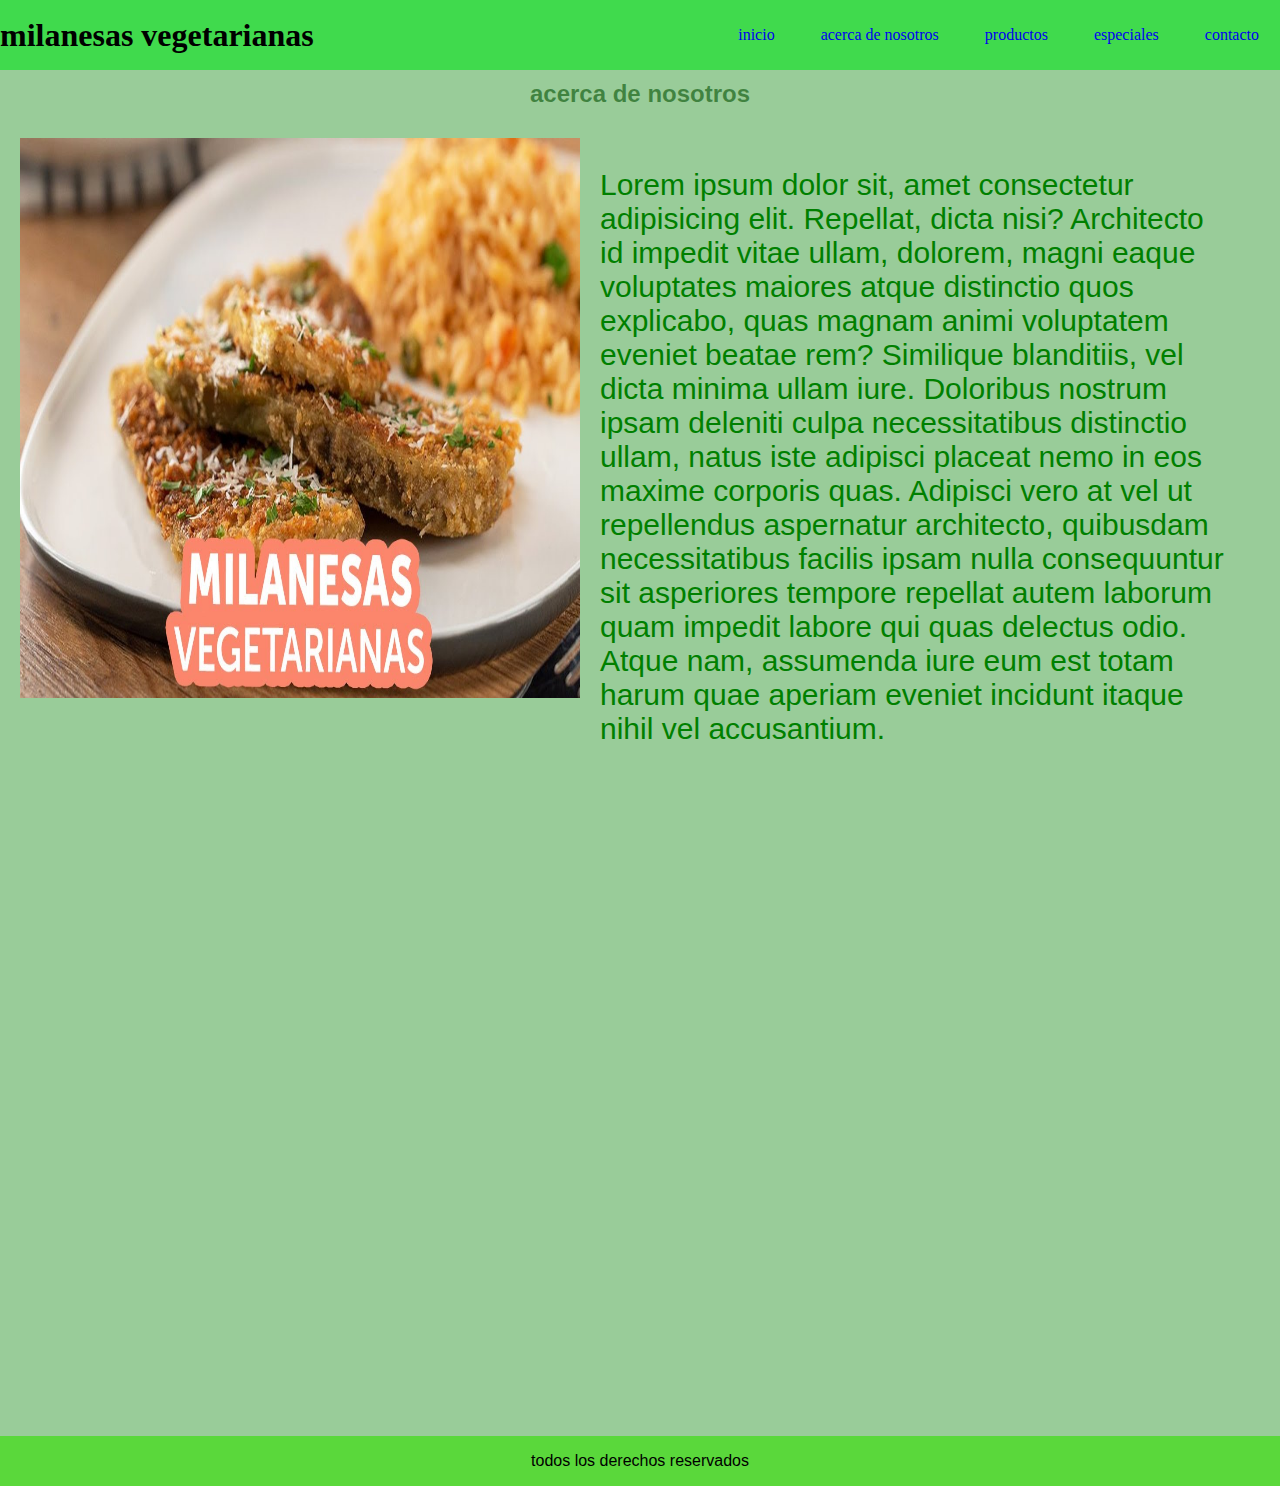
==== paginas/acerca de nosotros.html @ 4ccb62bc "primer commit" ====
<!DOCTYPE html>
<html lang="en">

<head>
    <meta charset="UTF-8">
    <meta http-equiv="X-UA-Compatible" content="IE=edge">
    <meta name="viewport" content="width=device-width, initial-scale=1.0">
    <title>Document</title>
    <link rel="stylesheet" href="../css/style.css">
</head>

<body>
    <header class="contenedor--header">
        <div>
            <h1>milanesas vegetarianas</h1>
        </div>
        <nav class="navbar">
            <ul>
                <li class="item-list"><a href="/index.html">inicio</a></li>
                <li class="item-list"><a href="./acerca de nosotros.html">acerca de nosotros</a></li>
                <li class="item-list"><a href="./productos.html">productos</a></li>
                <li class="item-list"><a href="./especiales.html">especiales</a></li>
                <li class="item-list"><a href="./contacto.html">contacto</a></li>
            </ul>
        </nav>
    </header>
    <main>
        <h2 class="titulo2">acerca de nosotros</h2>
        <img class="acerca" src="../assnt/imagenes/milanesaacerca.jpg" alt="">
        <div class="food">
        <p>Lorem ipsum dolor sit, amet consectetur adipisicing elit. Repellat, dicta nisi? Architecto id impedit vitae
            ullam, dolorem, magni eaque voluptates maiores atque distinctio quos explicabo, quas magnam animi voluptatem
            eveniet beatae rem? Similique blanditiis, vel dicta minima ullam iure. Doloribus nostrum ipsam deleniti
            culpa necessitatibus distinctio ullam, natus iste adipisci placeat nemo in eos maxime corporis quas.
            Adipisci vero at vel ut repellendus aspernatur architecto, quibusdam necessitatibus facilis ipsam nulla
            consequuntur sit asperiores tempore repellat autem laborum quam impedit labore qui quas delectus odio. Atque
            nam, assumenda iure eum est totam harum quae aperiam eveniet incidunt itaque nihil vel accusantium.</p>
        </div>
    </main>
    <footer class="footer">todos los derechos reservados</footer>
</body>

</html>
---- css/style.css ----
* {
    margin: 0;
    padding: 0;
    box-sizing: border-box;
    position: relative;
}

body {
    background-color: rgba(0, 128, 0, 40%);
}

.contenedor--header {
    display: flex;
    height: 70px;
    background-color: rgb(64, 218, 77);
    justify-content: space-between;
    align-items: center;
}

.navbar ul li {
    list-style: none;
    display: inline-block;
    padding: 1rem;
}

.item-list a {
    text-decoration: none;
    padding: 5px;
}

.titulo h1 {
    background-color: rgb(64, 218, 77);
    padding-top: 10px;
    padding-bottom: 10px;
    font-family: Verdana, Geneva, Tahoma, sans-serif;
}

.item-list a:hover {
    color: green;
    padding: 10px 10px;
}

.titulo2 {
    padding: 10px;
    text-align: center;
    color: rgba(11, 88, 11, 0.623);
    font-family: Verdana, Geneva, Tahoma, sans-serif;
}

.contenedor1 img {
    float: left;
    padding: 50px;
    width: 500px;
    height: 500px;
}

.contenedor1 p {
    font-size: 30px;
    font-family: 'Trebuchet MS', 'Lucida Sans Unicode', 'Lucida Grande', 'Lucida Sans', Arial, sans-serif;
    color: green;
}

.contenedor2 img {
    float: right;
    padding: 50px;
    width: 500px;
    height: 500px;
}

.contenedor2 p {
    padding: 50px;
    font-size: 30px;
    font-family: 'Trebuchet MS', 'Lucida Sans Unicode', 'Lucida Grande', 'Lucida Sans', Arial, sans-serif;
    color: green;
}



.acerca {
    float: left;
    padding: 20px;
    width: 600px;
    height: 600px;
}

.food {
    padding: 50px;
    font-size: 30px;
    font-family: 'Trebuchet MS', 'Lucida Sans Unicode', 'Lucida Grande', 'Lucida Sans', Arial, sans-serif;
    color: green;
}

.rellena {
    display: flex;
    justify-content: center;
    align-items: center;
}

.conteiner {
    display: flex;
    justify-content: center;
}

.imagen-uu {
    width: 500px;
    margin-left: 25px;
    margin-right: 25px;
}

.h2-1 {
    display: flex;
    justify-content: center;
    padding-top: 30px;
    padding-bottom: 30px;
}

.form {
    position: absolute;
    left: 50px;
    width: 20%;
    margin-top: 50px;
    padding: 30px;
    align-content: center;
    text-align:center;
}

.form .info {
    margin-bottom: 15px;
    align-items: center;
    display: -webkit-box;
    display: -ms-flexbox;
    display: flex;
    -webkit-box-pack: justify;
    -ms-flex-pack: justify;
    justify-content: space-between;
    -webkit-box-align: center;
    -ms-flex-align: center;
}

.fieldset {
    background-color: transparent;
    border: rgb(31, 192, 144) 5px inset; 
} 

.legenda {
    margin-top: 10%;
}

.input {
    align-content: center;
    align-items: center;
    padding: 5%;
    border: 1px solid #ccc;
}

.footer {
    background-color: rgb(90, 216, 59);
    font-family: 'Trebuchet MS', 'Lucida Sans Unicode', 'Lucida Grande', 'Lucida Sans', Arial, sans-serif;
    padding: 1em 0;
    text-align: center;
    margin-top: 50%;
}
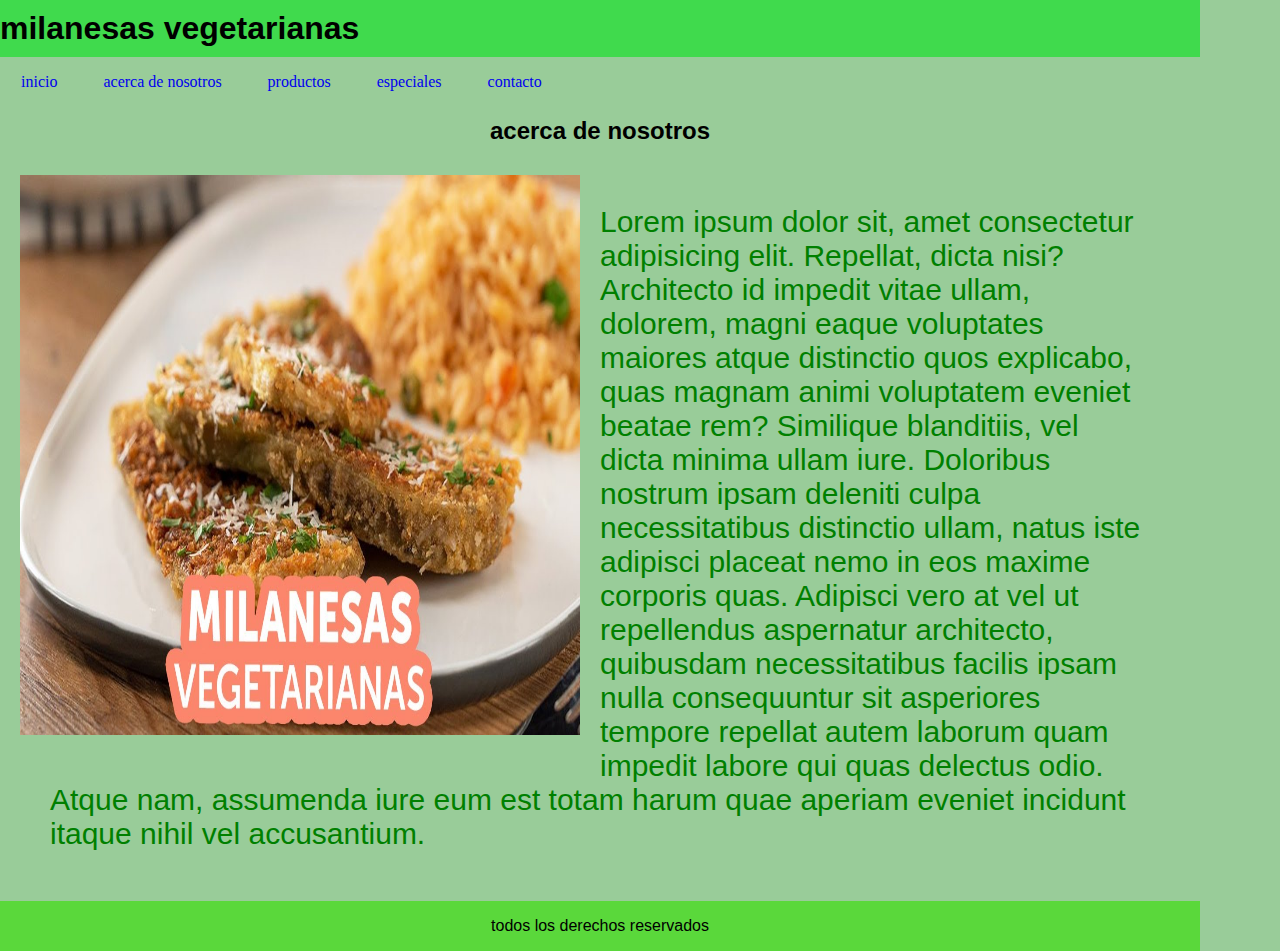
==== commit 503f5f44: "haciendo responsive el sitio" ====
--- a/paginas/acerca de nosotros.html
+++ b/paginas/acerca de nosotros.html
@@ -10,34 +10,42 @@
 </head>
 
 <body>
-    <header class="contenedor--header">
-        <div>
-            <h1>milanesas vegetarianas</h1>
-        </div>
-        <nav class="navbar">
-            <ul>
-                <li class="item-list"><a href="/index.html">inicio</a></li>
-                <li class="item-list"><a href="./acerca de nosotros.html">acerca de nosotros</a></li>
-                <li class="item-list"><a href="./productos.html">productos</a></li>
-                <li class="item-list"><a href="./especiales.html">especiales</a></li>
-                <li class="item-list"><a href="./contacto.html">contacto</a></li>
-            </ul>
-        </nav>
-    </header>
-    <main>
-        <h2 class="titulo2">acerca de nosotros</h2>
-        <img class="acerca" src="../assnt/imagenes/milanesaacerca.jpg" alt="">
-        <div class="food">
-        <p>Lorem ipsum dolor sit, amet consectetur adipisicing elit. Repellat, dicta nisi? Architecto id impedit vitae
-            ullam, dolorem, magni eaque voluptates maiores atque distinctio quos explicabo, quas magnam animi voluptatem
-            eveniet beatae rem? Similique blanditiis, vel dicta minima ullam iure. Doloribus nostrum ipsam deleniti
-            culpa necessitatibus distinctio ullam, natus iste adipisci placeat nemo in eos maxime corporis quas.
-            Adipisci vero at vel ut repellendus aspernatur architecto, quibusdam necessitatibus facilis ipsam nulla
-            consequuntur sit asperiores tempore repellat autem laborum quam impedit labore qui quas delectus odio. Atque
-            nam, assumenda iure eum est totam harum quae aperiam eveniet incidunt itaque nihil vel accusantium.</p>
-        </div>
-    </main>
-    <footer class="footer">todos los derechos reservados</footer>
+    <div class="contenedor">
+        <header>
+            <div class="titulo">
+                <h1>milanesas vegetarianas</h1>
+            </div>
+            <nav class="navbar">
+                <ul>
+                    <li class="item-list"><a href="/index.html">inicio</a></li>
+                    <li class="item-list"><a href="./acerca de nosotros.html">acerca de nosotros</a></li>
+                    <li class="item-list"><a href="./productos.html">productos</a></li>
+                    <li class="item-list"><a href="./especiales.html">especiales</a></li>
+                    <li class="item-list"><a href="./contacto.html">contacto</a></li>
+                </ul>
+            </nav>
+        </header>
+        <main>
+            <h2 class="titulo2">acerca de nosotros</h2>
+            <img class="acerca" src="../assnt/imagenes/milanesaacerca.jpg" alt="">
+            <div class="food">
+                <p>Lorem ipsum dolor sit, amet consectetur adipisicing elit. Repellat, dicta nisi? Architecto id impedit
+                    vitae
+                    ullam, dolorem, magni eaque voluptates maiores atque distinctio quos explicabo, quas magnam animi
+                    voluptatem
+                    eveniet beatae rem? Similique blanditiis, vel dicta minima ullam iure. Doloribus nostrum ipsam
+                    deleniti
+                    culpa necessitatibus distinctio ullam, natus iste adipisci placeat nemo in eos maxime corporis quas.
+                    Adipisci vero at vel ut repellendus aspernatur architecto, quibusdam necessitatibus facilis ipsam
+                    nulla
+                    consequuntur sit asperiores tempore repellat autem laborum quam impedit labore qui quas delectus
+                    odio. Atque
+                    nam, assumenda iure eum est totam harum quae aperiam eveniet incidunt itaque nihil vel accusantium.
+                </p>
+            </div>
+        </main>
+        <footer class="footer">todos los derechos reservados</footer>
+    </div>
 </body>
 
 </html>--- a/css/style.css
+++ b/css/style.css
@@ -9,12 +9,15 @@
     background-color: rgba(0, 128, 0, 40%);
 }
 
-.contenedor--header {
-    display: flex;
-    height: 70px;
-    background-color: rgb(64, 218, 77);
-    justify-content: space-between;
-    align-items: center;
+.contenedor {
+    width: 100%;
+    max-width: 1200px;
+    overflow: hidden;
+}
+
+.contenedor-main {
+    width: 100%;
+    box-sizing: border-box;
 }
 
 .navbar ul li {
@@ -43,19 +46,20 @@
 .titulo2 {
     padding: 10px;
     text-align: center;
-    color: rgba(11, 88, 11, 0.623);
+    color:black;
     font-family: Verdana, Geneva, Tahoma, sans-serif;
 }
 
 .contenedor1 img {
     float: left;
     padding: 50px;
-    width: 500px;
-    height: 500px;
+    width: 100%;
+    height: auto;
 }
 
 .contenedor1 p {
-    font-size: 30px;
+    padding: 50px;
+    font-size: 20px;
     font-family: 'Trebuchet MS', 'Lucida Sans Unicode', 'Lucida Grande', 'Lucida Sans', Arial, sans-serif;
     color: green;
 }
@@ -63,18 +67,16 @@
 .contenedor2 img {
     float: right;
     padding: 50px;
-    width: 500px;
-    height: 500px;
+    width: 100%;
+    height: auto;
 }
 
 .contenedor2 p {
     padding: 50px;
-    font-size: 30px;
+    font-size: 20px;
     font-family: 'Trebuchet MS', 'Lucida Sans Unicode', 'Lucida Grande', 'Lucida Sans', Arial, sans-serif;
     color: green;
 }
-
-
 
 .acerca {
     float: left;
@@ -108,6 +110,7 @@
 }
 
 .h2-1 {
+    color: black;
     display: flex;
     justify-content: center;
     padding-top: 30px;
@@ -121,7 +124,7 @@
     margin-top: 50px;
     padding: 30px;
     align-content: center;
-    text-align:center;
+    text-align: center;
 }
 
 .form .info {
@@ -139,8 +142,8 @@
 
 .fieldset {
     background-color: transparent;
-    border: rgb(31, 192, 144) 5px inset; 
-} 
+    border: rgb(31, 192, 144) 5px inset;
+}
 
 .legenda {
     margin-top: 10%;
@@ -158,5 +161,11 @@
     font-family: 'Trebuchet MS', 'Lucida Sans Unicode', 'Lucida Grande', 'Lucida Sans', Arial, sans-serif;
     padding: 1em 0;
     text-align: center;
-    margin-top: 50%;
+    width: 100%;
 }
+
+@media screen and (max-width:1024) {
+    .contenedor {
+        width: 100%
+    }
+}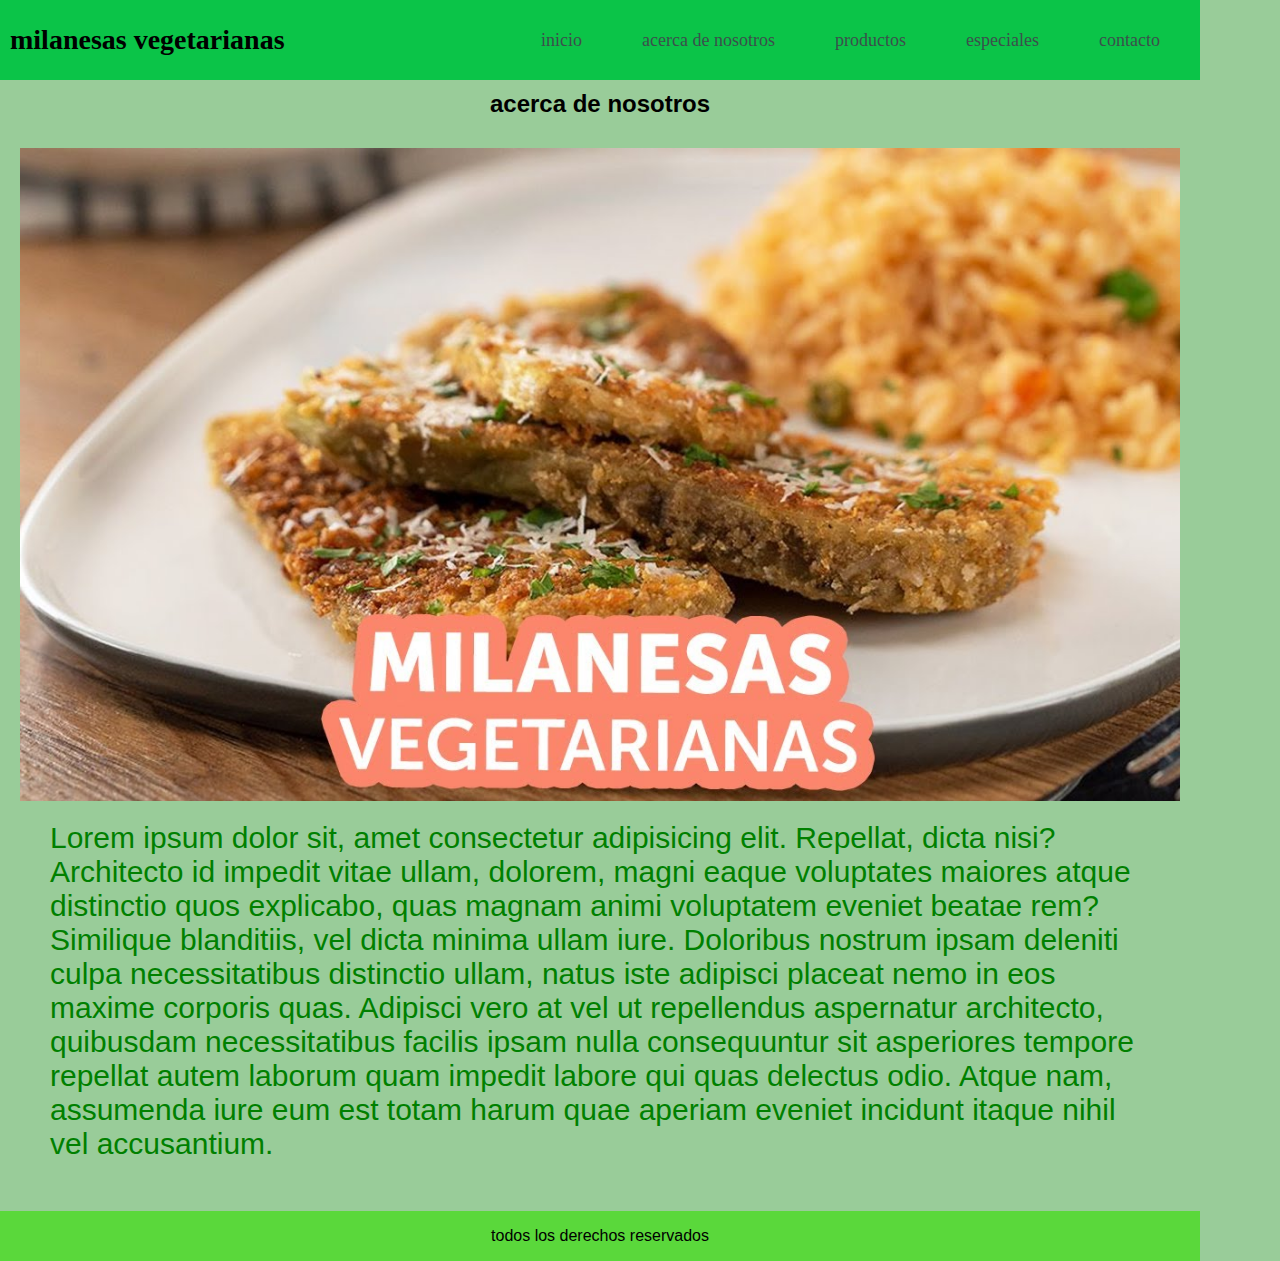
==== commit 8773157c: "responsive posiblemente terminado" ====
--- a/paginas/acerca de nosotros.html
+++ b/paginas/acerca de nosotros.html
@@ -15,15 +15,21 @@
             <div class="titulo">
                 <h1>milanesas vegetarianas</h1>
             </div>
-            <nav class="navbar">
-                <ul>
-                    <li class="item-list"><a href="/index.html">inicio</a></li>
-                    <li class="item-list"><a href="./acerca de nosotros.html">acerca de nosotros</a></li>
-                    <li class="item-list"><a href="./productos.html">productos</a></li>
-                    <li class="item-list"><a href="./especiales.html">especiales</a></li>
-                    <li class="item-list"><a href="./contacto.html">contacto</a></li>
-                </ul>
-            </nav>
+            <div class="bars">
+                <div class="line"></div>
+                <div class="line"></div>
+                <div class="line"></div>
+            </div>
+                <nav class="navbar">
+                    <ul>
+                        <li class="item-list"><a href="/index.html">inicio</a></li>
+                        <li class="item-list"><a href="./acerca de nosotros.html">acerca de nosotros</a></li>
+                        <li class="item-list"><a href="./productos.html">productos</a></li>
+                        <li class="item-list"><a href="./especiales.html">especiales</a></li>
+                        <li class="item-list"><a href="./contacto.html">contacto</a></li>
+                    </ul>
+                </nav>
+
         </header>
         <main>
             <h2 class="titulo2">acerca de nosotros</h2>
@@ -46,6 +52,7 @@
         </main>
         <footer class="footer">todos los derechos reservados</footer>
     </div>
+    <script src="script.js"></script>
 </body>
 
 </html>--- a/css/style.css
+++ b/css/style.css
@@ -2,7 +2,8 @@
     margin: 0;
     padding: 0;
     box-sizing: border-box;
-    position: relative;
+    list-style: none;
+    text-decoration: none;
 }
 
 body {
@@ -20,27 +21,44 @@
     box-sizing: border-box;
 }
 
-.navbar ul li {
-    list-style: none;
-    display: inline-block;
-    padding: 1rem;
-}
-
-.item-list a {
-    text-decoration: none;
-    padding: 5px;
+header {
+    width: 100%;
+    height: 80px;
+    background-color: rgb(11, 196, 72);
+    display: flex;
+    align-items: center;
+    justify-content: space-between;
+    padding: 0 10px;
 }
 
 .titulo h1 {
-    background-color: rgb(64, 218, 77);
-    padding-top: 10px;
-    padding-bottom: 10px;
-    font-family: Verdana, Geneva, Tahoma, sans-serif;
-}
-
-.item-list a:hover {
-    color: green;
-    padding: 10px 10px;
+    font-size: 28px;
+    font-weight: bold;
+    color: black;
+}
+
+.bars{
+    display: none;
+}
+.navbar ul{
+    display: flex;
+}
+.navbar ul li a{
+    display: block;
+    color: rgb(59, 80, 76);
+    font-size: 18px;
+    padding: 10px 25px;
+    border-radius: 15px;
+    transition: 0.2s;
+    margin: 0 5px;
+}
+.navbar ul li a:hover{
+    color: rgb(59, 80, 76);
+    background-color: royalblue;
+}
+.navbar ul li a.item-list{
+    color: rgb(59, 80, 76);
+    background-color: royalblue;
 }
 
 .titulo2 {
@@ -81,8 +99,8 @@
 .acerca {
     float: left;
     padding: 20px;
-    width: 600px;
-    height: 600px;
+    width: 100%;
+    height: 80%;
 }
 
 .food {
@@ -93,6 +111,7 @@
 }
 
 .rellena {
+    padding-top: 50px;
     display: flex;
     justify-content: center;
     align-items: center;
@@ -104,7 +123,7 @@
 }
 
 .imagen-uu {
-    width: 500px;
+    width: 50%;
     margin-left: 25px;
     margin-right: 25px;
 }
@@ -164,8 +183,46 @@
     width: 100%;
 }
 
-@media screen and (max-width:1024) {
-    .contenedor {
-        width: 100%
-    }
+@media screen and (max-width:900px) {
+
+    header {
+        padding: 0px 30px;
+    }
+    .bars {
+        display: block;
+        cursor: pointer;
+    }
+    .bars .line {
+        width: 30px;
+        height: 3px;
+        background-color:rgb(15, 20, 20);
+        margin: 6px 0px;
+    }
+    .navbar {
+        height: 0px;
+        position: absolute;
+        top:80px;
+        left: 0;
+        width:100vw;
+        background-color: rgb(21, 32, 21);
+        transition: 0.5s;
+        overflow:hidden ;
+    }
+    .navbar.item-list {
+        height: 450px;
+    }
+    .navbar ul {
+        display: block;
+        width: fit-content;
+        margin: 80px auto 0 auto;
+        transition: 0.5;
+        opacity: 0;
+    }
+    .navbar.item-list ul {
+        opacity: 1;
+    }
+    .navbar ul li a {
+    margin-bottom: 20px;
+    }
+
 }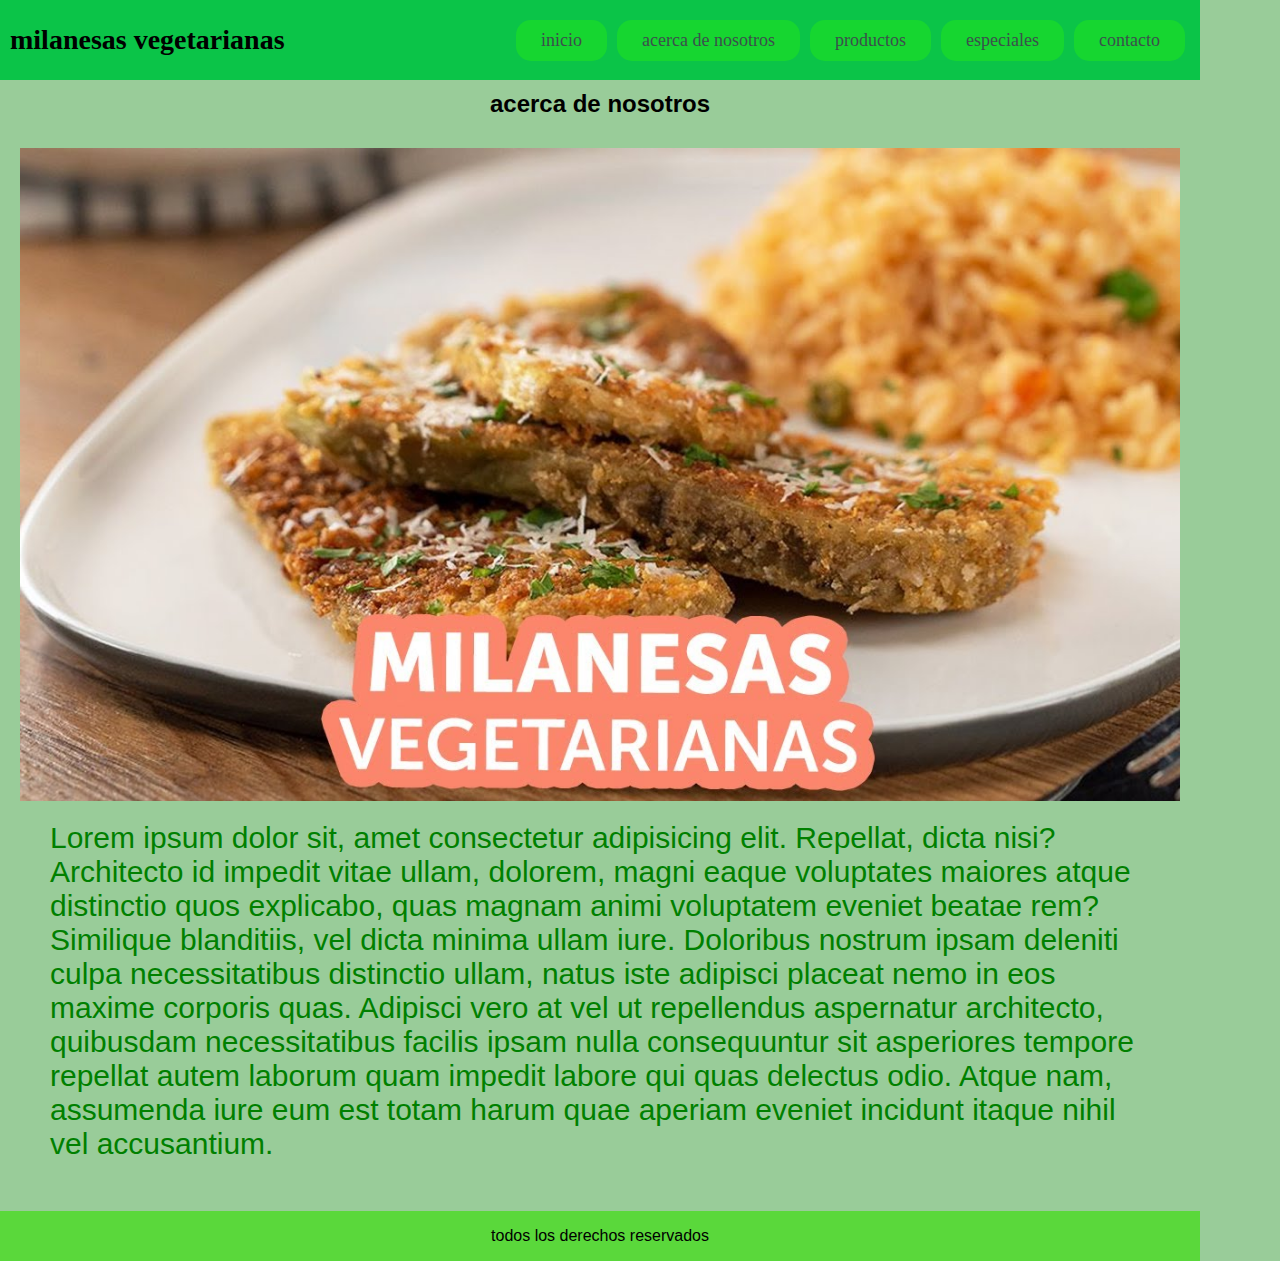
==== commit 553de2f4: "transicion en navbar" ====
--- a/paginas/acerca de nosotros.html
+++ b/paginas/acerca de nosotros.html
@@ -52,7 +52,7 @@
         </main>
         <footer class="footer">todos los derechos reservados</footer>
     </div>
-    <script src="script.js"></script>
+    <script src="../script.js"></script>
 </body>
 
 </html>--- a/css/style.css
+++ b/css/style.css
@@ -40,10 +40,10 @@
 .bars{
     display: none;
 }
-.navbar ul{
-    display: flex;
-}
-.navbar ul li a{
+.navbar ul {
+    display: flex;
+}
+.navbar ul li a {
     display: block;
     color: rgb(59, 80, 76);
     font-size: 18px;
@@ -52,13 +52,14 @@
     transition: 0.2s;
     margin: 0 5px;
 }
-.navbar ul li a:hover{
+.navbar ul li a:hover {
     color: rgb(59, 80, 76);
-    background-color: royalblue;
-}
-.navbar ul li a.item-list{
+    background-color: rgb(145, 179, 22);
+    transition: 0.1ms;
+}
+.navbar ul li a {
     color: rgb(59, 80, 76);
-    background-color: royalblue;
+    background-color: rgb(22, 214, 48);
 }
 
 .titulo2 {
@@ -130,6 +131,7 @@
 
 .h2-1 {
     color: black;
+    font-family: 'Trebuchet MS', 'Lucida Sans Unicode', 'Lucida Grande', 'Lucida Sans', Arial, sans-serif;
     display: flex;
     justify-content: center;
     padding-top: 30px;
@@ -205,7 +207,7 @@
         left: 0;
         width:100vw;
         background-color: rgb(21, 32, 21);
-        transition: 0.5s;
+        transition: 0.1ms;
         overflow:hidden ;
     }
     .navbar.item-list {
@@ -215,7 +217,7 @@
         display: block;
         width: fit-content;
         margin: 80px auto 0 auto;
-        transition: 0.5;
+        transition: 0.1ms;
         opacity: 0;
     }
     .navbar.item-list ul {
